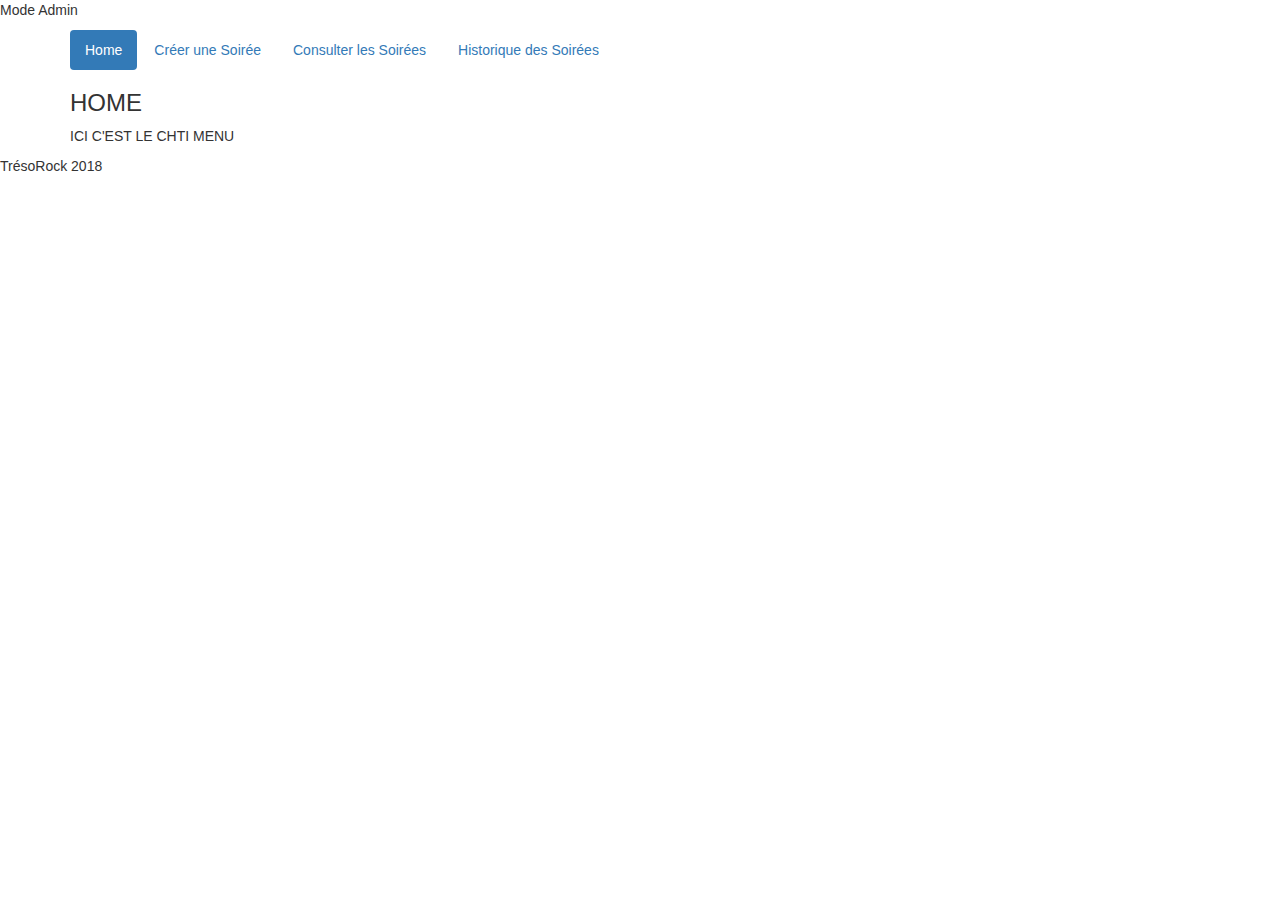
==== squelette/html/admin.html @ 50511101 "Bricolage Jquery/BootStrap" ====
<!DOCTYPE html>
<html>
	<head>
		
		<link rel="stylesheet" type="text/css" href="../css/bootstrap.min.css">
		<script type="text/javascript" src="../js/bootstrap.min.js"></script>
		<script type="text/javascript" src="../js/jquery.min.js"></script>
		<title>pageAccueuilAdmin</title>
  		<meta charset="utf-8"/>
	</head>

	<body>
		<header>
			<p>Mode Admin</p>
		</header>

		<nav>
			
		</nav>

		<section>
			<div class="container">
				<ul class="nav nav-pills">
    				<li class="active"><a data-toggle="pill" href="#home">Home</a></li>
				    <li><a data-toggle="pill" href="#menu1">Créer une Soirée</a></li>
				    <li><a data-toggle="pill" href="#menu2">Consulter les Soirées</a></li>
				    <li><a data-toggle="pill" href="#menu3">Historique des Soirées</a></li>
				</ul>
				<div class="tab-content">
					<div id="home" class="tab-pane fade in active">
				    	<h3>HOME</h3>
				    	<p>ICI C'EST LE CHTI MENU</p>
				    </div>
				    <div id="menu1" class="tab-pane fade">
				    	<h3>Menu 1</h3>
				    	<p>ICI ON CREE DES SOIREES</p>
				    </div>
				    <div id="menu2" class="tab-pane fade">
				    	<h3>Menu 2</h3>
				    	<p>POUR CONSULTER LES SOIREES PASSEE, C'EST ICI</p>
				    </div>
				    <div id="menu3" class="tab-pane fade">
				    	<h3>Menu 3</h3>
				    	<p>NTM</p>
				    </div>
				</div>
			</div>
		</section>

		<footer>
			TrésoRock 2018
		</footer>
	</body>
</html>
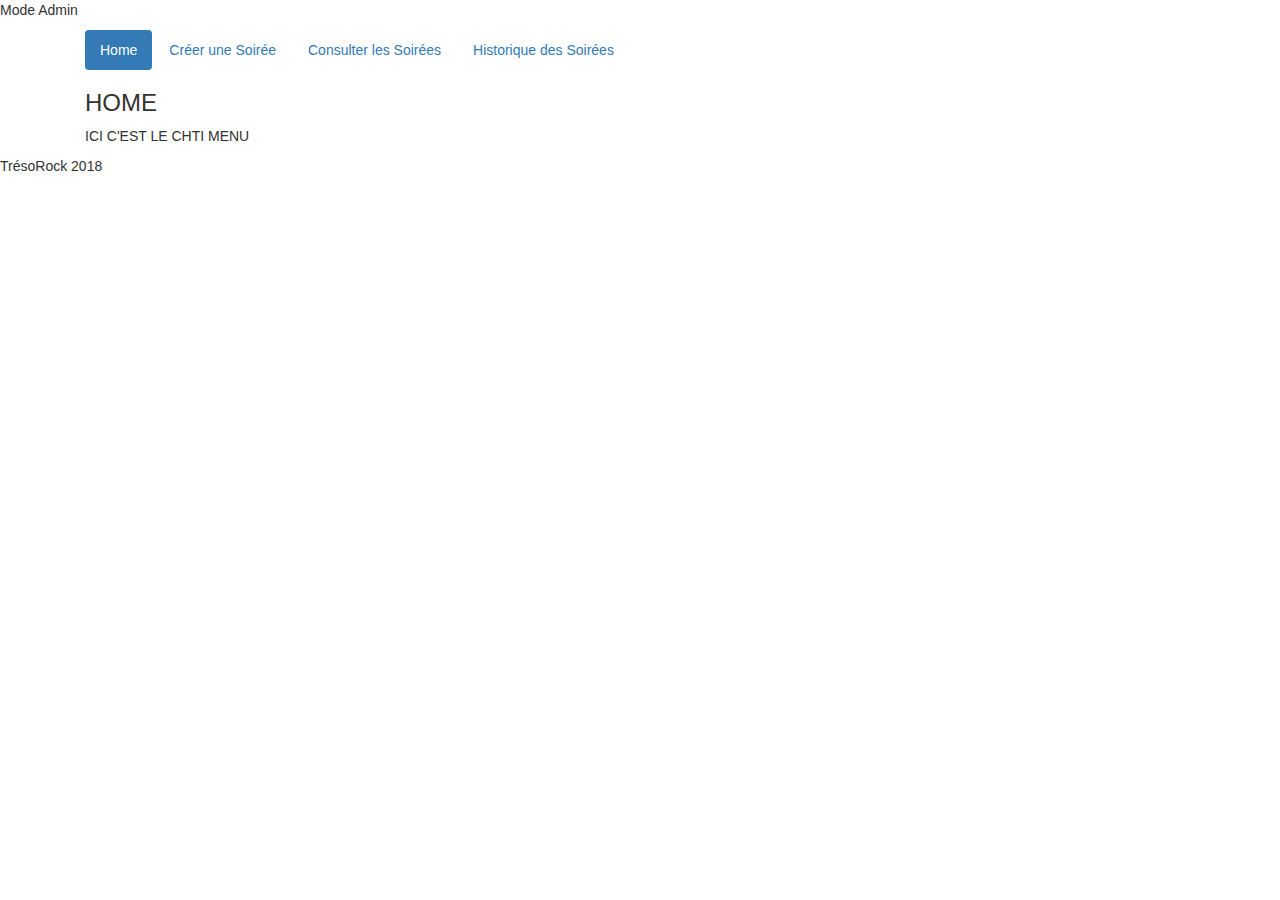
==== commit 5a92a5ad: "Bricolage Jquery&BootStrap" ====
--- a/squelette/html/admin.html
+++ b/squelette/html/admin.html
@@ -2,9 +2,9 @@
 <html>
 	<head>
 		
-		<link rel="stylesheet" type="text/css" href="../css/bootstrap.min.css">
+		<link rel="stylesheet" type="text/css" href="../css/bootstrap.min.css"/>
+		<script type="text/javascript" src="../js/jquery.min.js"></script>
 		<script type="text/javascript" src="../js/bootstrap.min.js"></script>
-		<script type="text/javascript" src="../js/jquery.min.js"></script>
 		<title>pageAccueuilAdmin</title>
   		<meta charset="utf-8"/>
 	</head>
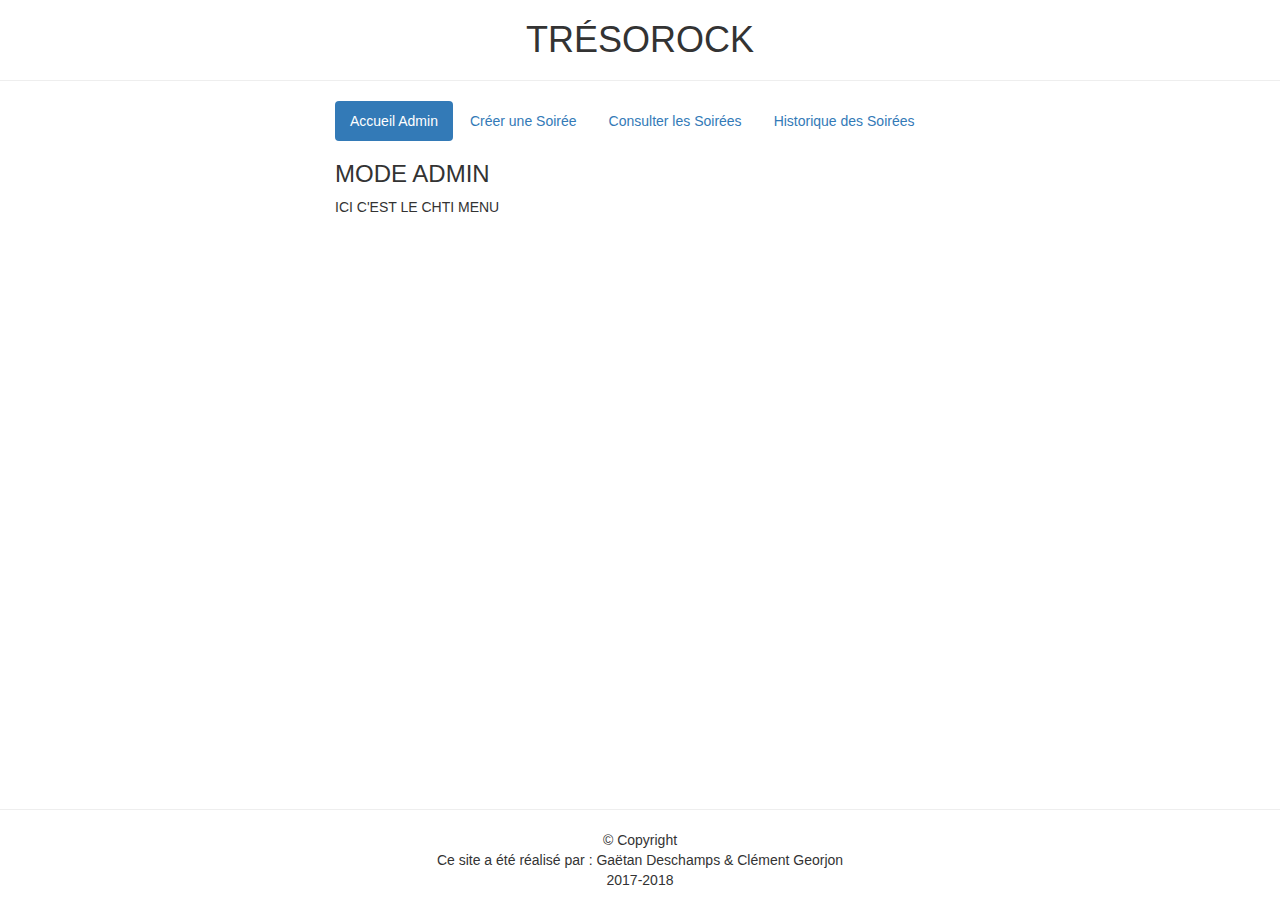
==== commit ff0d1f47: "changements" ====
--- a/squelette/html/admin.html
+++ b/squelette/html/admin.html
@@ -5,50 +5,53 @@
 		<link rel="stylesheet" type="text/css" href="../css/bootstrap.min.css"/>
 		<script type="text/javascript" src="../js/jquery.min.js"></script>
 		<script type="text/javascript" src="../js/bootstrap.min.js"></script>
-		<title>pageAccueuilAdmin</title>
+		<title>Trésorock - Admin</title>
   		<meta charset="utf-8"/>
 	</head>
 
-	<body>
+	<body style="background-color: white">
 		<header>
-			<p>Mode Admin</p>
-		</header>
-
-		<nav>
-			
-		</nav>
-
-		<section>
-			<div class="container">
+			<h1><center>TRÉSOROCK</center></h1>	
+			<hr size=300>
+		<section class="">
+			<div class="container col-sm-6 col-sm-push-3">
 				<ul class="nav nav-pills">
-    				<li class="active"><a data-toggle="pill" href="#home">Home</a></li>
+    				<li class="active"><a data-toggle="pill" href="#home">Accueil Admin</a></li>
 				    <li><a data-toggle="pill" href="#menu1">Créer une Soirée</a></li>
 				    <li><a data-toggle="pill" href="#menu2">Consulter les Soirées</a></li>
 				    <li><a data-toggle="pill" href="#menu3">Historique des Soirées</a></li>
 				</ul>
 				<div class="tab-content">
 					<div id="home" class="tab-pane fade in active">
-				    	<h3>HOME</h3>
+				    	<h3>MODE ADMIN</h3>
 				    	<p>ICI C'EST LE CHTI MENU</p>
 				    </div>
 				    <div id="menu1" class="tab-pane fade">
-				    	<h3>Menu 1</h3>
+				    	<h3>MODE AMDIN</h3>
 				    	<p>ICI ON CREE DES SOIREES</p>
 				    </div>
 				    <div id="menu2" class="tab-pane fade">
-				    	<h3>Menu 2</h3>
+				    	<h3>MODE ADMIN</h3>
 				    	<p>POUR CONSULTER LES SOIREES PASSEE, C'EST ICI</p>
 				    </div>
 				    <div id="menu3" class="tab-pane fade">
-				    	<h3>Menu 3</h3>
+				    	<h3>MODE ADMIN</h3>
 				    	<p>NTM</p>
 				    </div>
+				  
 				</div>
 			</div>
 		</section>
 
-		<footer>
-			TrésoRock 2018
+		<footer class="fixed-bottom">
+			<div style="padding-bottom: 10px; background-color:white">
+		<hr>			
+			<center>
+			© Copyright<br> 
+			Ce site a été réalisé par : Gaëtan Deschamps & Clément Georjon<br> 
+			2017-2018
+			</center>
+			</div>
 		</footer>
 	</body>
 </html>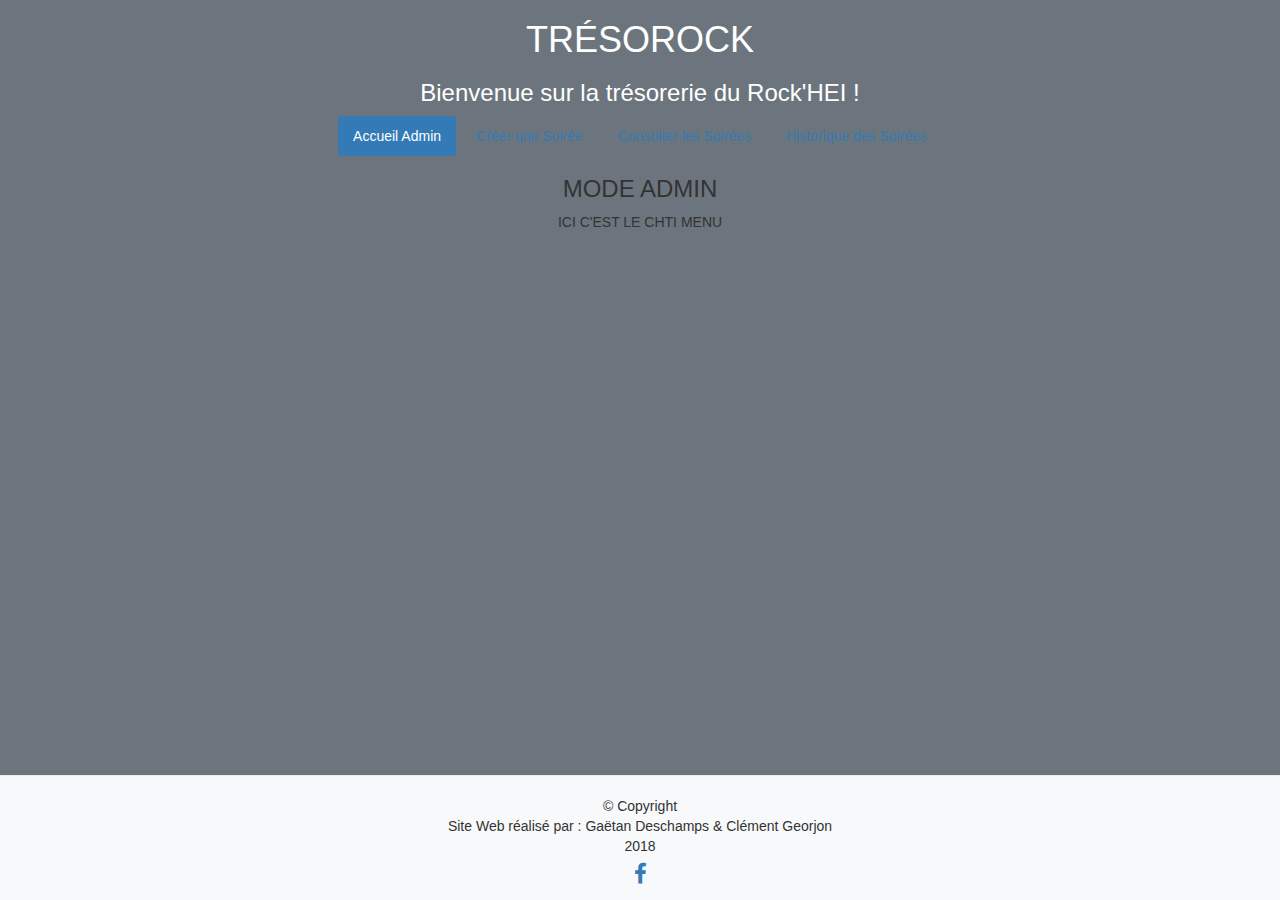
==== commit 4d8d3596: "travail" ====
--- a/squelette/html/admin.html
+++ b/squelette/html/admin.html
@@ -1,27 +1,30 @@
 <!DOCTYPE html>
 <html>
 	<head>
-		
 		<link rel="stylesheet" type="text/css" href="../css/bootstrap.min.css"/>
+		<link rel="stylesheet" type="text/css" href="../css/bootstrap-social.css"/>
+		<link rel="stylesheet" href="https://cdnjs.cloudflare.com/ajax/libs/font-awesome/4.7.0/css/font-awesome.min.css">
 		<script type="text/javascript" src="../js/jquery.min.js"></script>
 		<script type="text/javascript" src="../js/bootstrap.min.js"></script>
-		<title>Trésorock - Admin</title>
+		<script type="text/javascript" src="../js/else.js"></script>
+		<title>Trésorock - Accueil</title>
   		<meta charset="utf-8"/>
 	</head>
 
-	<body style="background-color: white">
-		<header>
-			<h1><center>TRÉSOROCK</center></h1>	
-			<hr size=300>
-		<section class="">
-			<div class="container col-sm-6 col-sm-push-3">
+	<body onload="startTime();" class="bg-secondary">
+		<div>
+			<h1 class="text-center text-white">TRÉSOROCK</h1>
+			<h3 class="text-center text-white">Bienvenue sur la trésorerie du Rock'HEI !</h3>	
+		</div>	
+		<div class="text-center center-block">
+			<div class="container col-sm-6 col-sm-push-3 text-center center-block">
 				<ul class="nav nav-pills">
-    				<li class="active"><a data-toggle="pill" href="#home">Accueil Admin</a></li>
-				    <li><a data-toggle="pill" href="#menu1">Créer une Soirée</a></li>
-				    <li><a data-toggle="pill" href="#menu2">Consulter les Soirées</a></li>
-				    <li><a data-toggle="pill" href="#menu3">Historique des Soirées</a></li>
+    				<li class="active text-center center-block"><a data-toggle="pill" href="#home">Accueil Admin</a></li>
+				    <li class="text-center center-block"><a data-toggle="pill" href="#menu1">Créer une Soirée</a></li>
+				    <li class="text-center center-block"><a data-toggle="pill" href="#menu2">Consulter les Soirées</a></li>
+				    <li class="text-center center-block"><a data-toggle="pill" href="#menu3">Historique des Soirées</a></li>
 				</ul>
-				<div class="tab-content">
+				<div class="tab-content text-center center-block">
 					<div id="home" class="tab-pane fade in active">
 				    	<h3>MODE ADMIN</h3>
 				    	<p>ICI C'EST LE CHTI MENU</p>
@@ -41,16 +44,17 @@
 				  
 				</div>
 			</div>
-		</section>
+		</div>
 
-		<footer class="fixed-bottom">
-			<div style="padding-bottom: 10px; background-color:white">
-		<hr>			
-			<center>
-			© Copyright<br> 
-			Ce site a été réalisé par : Gaëtan Deschamps & Clément Georjon<br> 
-			2017-2018
-			</center>
+		<footer class="center-block text-center fixed-bottom">
+			<div style="padding-bottom: 10px;" class="bg-light">
+				<hr>
+				© Copyright<br> 
+				Site Web réalisé par : Gaëtan Deschamps & Clément Georjon<br> 
+				2018
+				<a class="btn btn-social-icon center-block" href="https://www.facebook.com/rock.hei.lille">
+    			<i class="fa fa-facebook"></i>
+  				</a>
 			</div>
 		</footer>
 	</body>
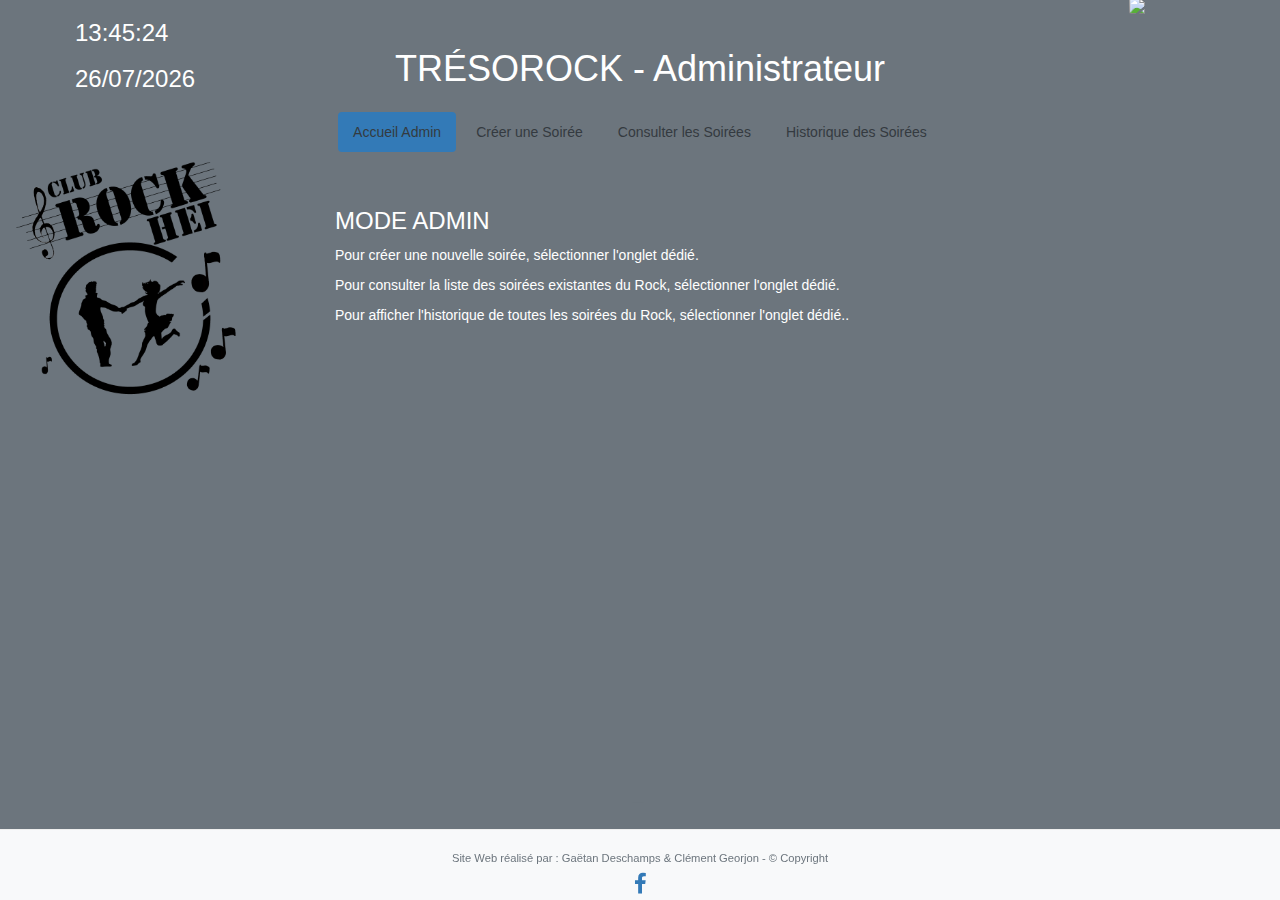
==== commit bf936b64: "travail" ====
--- a/squelette/html/admin.html
+++ b/squelette/html/admin.html
@@ -4,54 +4,111 @@
 		<link rel="stylesheet" type="text/css" href="../css/bootstrap.min.css"/>
 		<link rel="stylesheet" type="text/css" href="../css/bootstrap-social.css"/>
 		<link rel="stylesheet" href="https://cdnjs.cloudflare.com/ajax/libs/font-awesome/4.7.0/css/font-awesome.min.css">
+		<link rel="stylesheet" type="text/css" href="../css/admin.css">
 		<script type="text/javascript" src="../js/jquery.min.js"></script>
 		<script type="text/javascript" src="../js/bootstrap.min.js"></script>
 		<script type="text/javascript" src="../js/else.js"></script>
-		<title>Trésorock - Accueil</title>
+
+		<title>Trésorock - Mode ADMIN</title>
   		<meta charset="utf-8"/>
 	</head>
 
 	<body onload="startTime();" class="bg-secondary">
+		<div id="txt"></div>
+		<div id="date"></div>
+		<img class="fixed-left" src="../../images/logorockheinoir.png">
+
 		<div>
-			<h1 class="text-center text-white">TRÉSOROCK</h1>
-			<h3 class="text-center text-white">Bienvenue sur la trésorerie du Rock'HEI !</h3>	
+			<h1 class="text-center text-white" id="titre">TRÉSOROCK - Administrateur</h1>
 		</div>	
-		<div class="text-center center-block">
-			<div class="container col-sm-6 col-sm-push-3 text-center center-block">
-				<ul class="nav nav-pills">
-    				<li class="active text-center center-block"><a data-toggle="pill" href="#home">Accueil Admin</a></li>
-				    <li class="text-center center-block"><a data-toggle="pill" href="#menu1">Créer une Soirée</a></li>
-				    <li class="text-center center-block"><a data-toggle="pill" href="#menu2">Consulter les Soirées</a></li>
-				    <li class="text-center center-block"><a data-toggle="pill" href="#menu3">Historique des Soirées</a></li>
+		<a href="accueil.html"><img src="../../images/accueil.png" id="logoRock" class="rounded float-right"></a>
+		<div>
+			<div class="container col-sm-6 col-sm-push-3">
+				<ul class="nav nav-pills" id="ongletADMIN">
+    				<li class="active text-center center-block"><a data-toggle="pill" href="#home" class="text-dark">Accueil Admin</a></li>
+				    <li class="text-center center-block text-white"><a data-toggle="pill" href="#menu1" class="text-dark">Créer une Soirée</a></li>
+				    <li class="text-center center-block"><a data-toggle="pill" href="#menu2" class="text-dark">Consulter les Soirées</a></li>
+				    <li class="text-center center-block"><a data-toggle="pill" href="#menu3" class="text-dark">Historique des Soirées</a></li>
 				</ul>
-				<div class="tab-content text-center center-block">
+
+				<div class="tab-content text-white" id="reglesADMIN">
 					<div id="home" class="tab-pane fade in active">
 				    	<h3>MODE ADMIN</h3>
-				    	<p>ICI C'EST LE CHTI MENU</p>
+				    	<p>Pour créer une nouvelle soirée, sélectionner l'onglet dédié.</p>				    	
+				    	<p>Pour consulter la liste des soirées existantes du Rock, sélectionner l'onglet dédié.</p>
+				    	<p>Pour afficher l'historique de toutes les soirées du Rock, sélectionner l'onglet dédié..</p>
 				    </div>
 				    <div id="menu1" class="tab-pane fade">
-				    	<h3>MODE AMDIN</h3>
-				    	<p>ICI ON CREE DES SOIREES</p>
+				    	<h3>MODE ADMIN</h3>
+				    	<center>
+					    	<form id="formulaireCreation" class="input-group center-block text-center">	
+						    	<div class="input-group">
+							 	    <span class="input-group-addon">Date</span>
+							 		<input class="form-control" type="date" id="example-date-input" onchange="CreerEvenement();">
+							  	</div>
+							  	<div class="input-group col-lg-offset-4" id="suite">
+								    <span class="input-group-addon" id="span">Recette Caisse</span>
+								    <input type="number" class="form-control" placeholder="0.00 €">
+								</div>
+								<div class="input-group" id="suite2">
+								    <span class="input-group-addon" id="span">Recette Totale</span>
+								    <input type="number" class="form-control" placeholder="0.00 €">
+								</div>
+								<div class="input-group" id="suite3">
+								    <span class="input-group-addon" id="span">Erreur Caisse</span>
+								    <input type="number" class="form-control" placeholder="0.00 €">
+								</div>
+								<div class="input-group" id="suite4">
+								    <span class="input-group-addon" id="span">Nombre de personnes venues à l'évènement</span>
+								    <input type="number" class="form-control" placeholder="0 personnes">
+								</div>
+								<div class="input-group" id="suite5">
+								    <span class="input-group-addon" id="span">Nombre d'abonnés venus à l'évènement</span>
+								    <input type="number" class="form-control" placeholder="0 abonnés">
+								</div>
+								<div class="input-group" id="suite6">
+								    <span class="input-group-addon" id="span">Thème de l'évènement</span>
+								    <input type="text" class="form-control" placeholder="Thème...">
+								</div>
+								<div id="suite7">
+									<button type="submit" class="btn btn-dark center-block" id="btnValider" onclick="OnClick()">Finaliser</button>
+								</div>
+								
+						</center>
+					  	</form>
 				    </div>
+
 				    <div id="menu2" class="tab-pane fade">
 				    	<h3>MODE ADMIN</h3>
-				    	<p>POUR CONSULTER LES SOIREES PASSEE, C'EST ICI</p>
+				    	<p>Pour consulter les soirées passées, merci de cliquer sur la date souhaitée.</p>
+				    	<select class="custom-select" size="10"> 
+				    		<!--rajouter lien sur chacune des dates avec boutons modifier/supprimer-->
+						  <option selected>Soirée du 07/02/18</option>
+						  <option value="1">Soirée du 31/01/18</option>
+						  <option value="2">Soirée du 24/01/18</option>
+						  <option value="3">Soirée du 17/01/18</option>
+						  <option value="4">Soirée du 10/01/18</option>
+						  <option value="5">Soirée du 13/12/17</option>
+						  <option value="6">Soirée du 06/12/17</option>
+						  <option value="7">Soirée du 29/11/17</option>
+						  <option value="8">Soirée du 22/11/17</option>
+						  <option value="9">Soirée du 15/11/17</option>
+						  <option value="10">Soirée du 08/11/17</option>
+						</select>
 				    </div>
 				    <div id="menu3" class="tab-pane fade">
 				    	<h3>MODE ADMIN</h3>
-				    	<p>NTM</p>
+				    	<p>Consulter l'historique des soirées.</p>
 				    </div>
 				  
 				</div>
 			</div>
 		</div>
-
-		<footer class="center-block text-center fixed-bottom">
-			<div style="padding-bottom: 10px;" class="bg-light">
+	
+		<footer class="blockquote-footer fixed-bottom text-center">
+			<div id="footer" class="bg-light">
 				<hr>
-				© Copyright<br> 
-				Site Web réalisé par : Gaëtan Deschamps & Clément Georjon<br> 
-				2018
+				Site Web réalisé par : Gaëtan Deschamps & Clément Georjon - © Copyright
 				<a class="btn btn-social-icon center-block" href="https://www.facebook.com/rock.hei.lille">
     			<i class="fa fa-facebook"></i>
   				</a>
--- a/squelette/css/admin.css
+++ b/squelette/css/admin.css
@@ -0,0 +1,99 @@
+#txt{
+	font-size:150px; 
+	color: white; 
+	margin-left: 0.5em;
+}
+
+#date{
+	font-size:150px; 
+	color: white; 
+	margin-left: 0.5em;
+}
+.fixed-left{
+	width: 20%; 
+	margin-top: 50px;
+}
+#titre{
+	margin-top: -10em;
+}
+#logoRock {
+	width: 4%; 
+	margin-right: 100px; 
+	margin-top: -100px;
+}
+#ongletADMIN{
+	margin-top: 1em;
+}
+#reglesADMIN{
+	margin-top: 4em;
+}
+#example-date-input{
+	width: 38%;
+}
+#suite{
+	display:none;
+	padding-top: 2em;
+	width: 40%;
+	margin-left: 9%;
+	font-weight: bold;
+}
+#suite2{
+	display:none;
+	padding-top: 4em;
+	width: 40%;
+	margin-left: 9%;
+	font-weight: bold;
+}
+#suite3{
+	display:none;
+	padding-top: 4em;
+	width: 40%;
+	margin-left: 9%;
+	font-weight: bold;
+}
+#suite4{
+	display:none;
+	padding-top: 4em;
+	width: 50%;
+	margin-left: 9%;
+	font-weight: bold;
+}
+#suite5{
+	display:none;
+	padding-top: 4em;
+	width: 50%;
+	margin-left: 9%;
+	font-weight: bold;
+}
+#suite6{
+	display:none;
+	padding-top: 4em;
+	width: 70%;
+	margin-left: 9%;
+	font-weight: bold;
+}
+#suite7{
+	display:none;
+	padding-top: 4em;
+	padding-bottom: 8em;
+}
+#span{
+	font-weight: bold;
+}
+#labelCaisse{
+	margin-top: 10px;
+}
+#recetteCaisse{
+	width: 50%;
+}
+#recetteTotale{
+	width: 40%;
+}
+#formulaireCreation{
+	display: block;
+	margin-left: auto;
+	margin-right: auto; 
+}
+#btnValider{
+	margin-top: 3em;
+}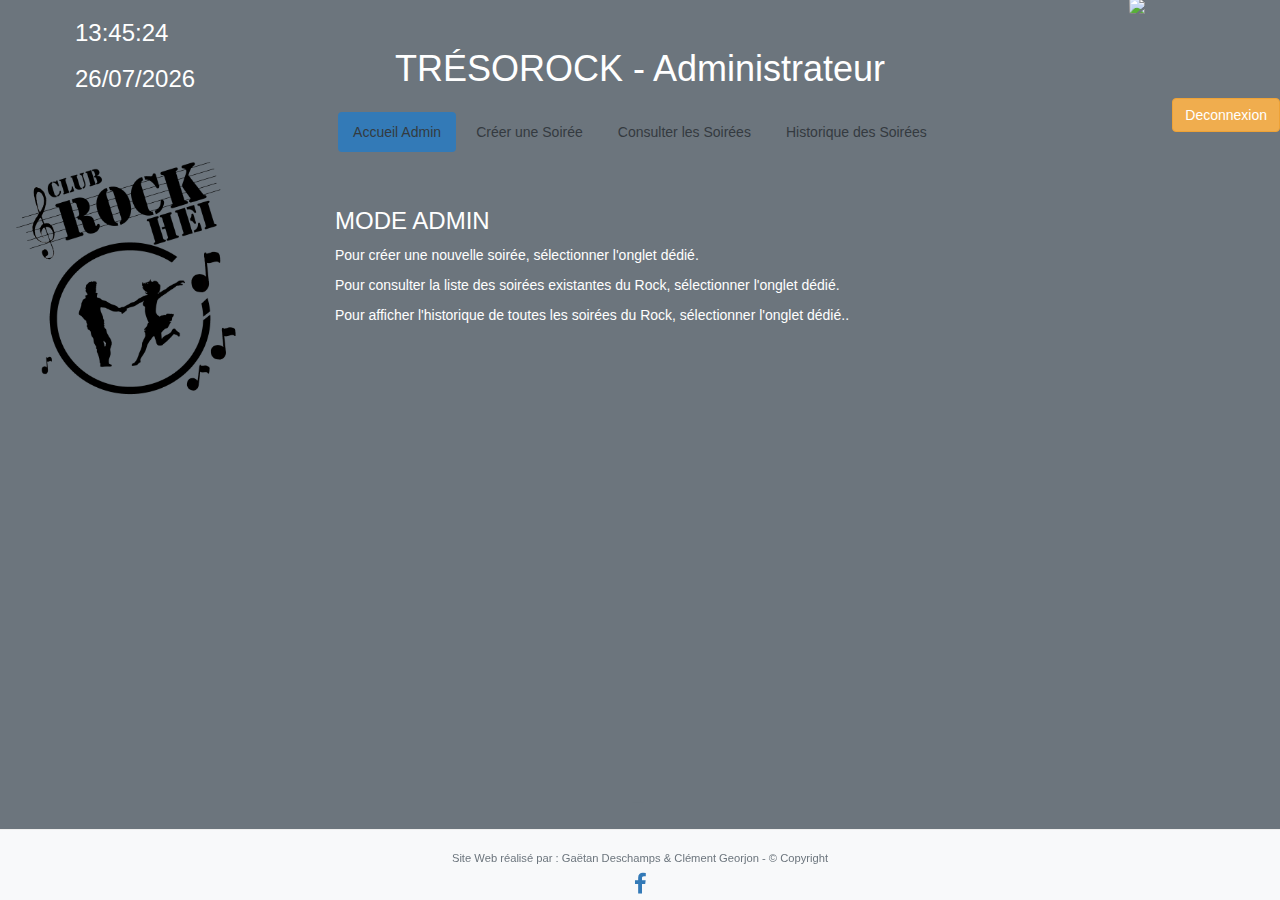
==== commit 3aa44b75: "connexion" ====
--- a/squelette/html/admin.html
+++ b/squelette/html/admin.html
@@ -22,6 +22,7 @@
 			<h1 class="text-center text-white" id="titre">TRÉSOROCK - Administrateur</h1>
 		</div>	
 		<a href="accueil.html"><img src="../../images/accueil.png" id="logoRock" class="rounded float-right"></a>
+		<a href="connexion.html"><button type="button" class="btn btn-warning float-right" id="deconnexion">Deconnexion</button></a>
 		<div>
 			<div class="container col-sm-6 col-sm-push-3">
 				<ul class="nav nav-pills" id="ongletADMIN">
